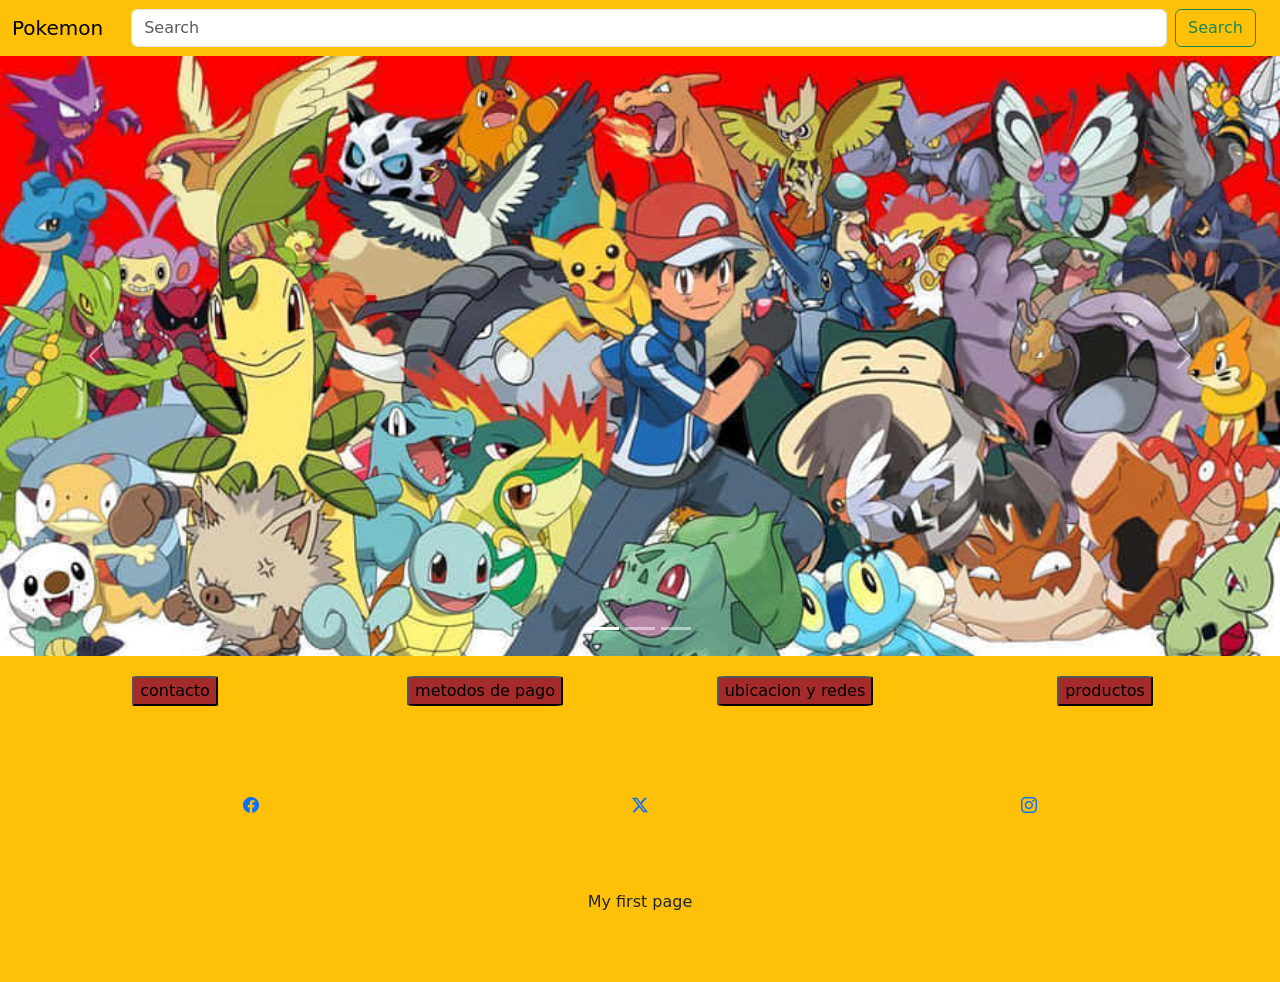
==== index.html @ 26d5f017 "version preliminar" ====
<!DOCTYPE html>
<html lang="en">
<head>
    <meta charset="UTF-8">
    <meta name="viewport" content="width=device-width, initial-scale=1.0">
    <link href="https://cdn.jsdelivr.net/npm/bootstrap@5.3.3/dist/css/bootstrap.min.css" rel="stylesheet" integrity="sha384-QWTKZyjpPEjISv5WaRU9OFeRpok6YctnYmDr5pNlyT2bRjXh0JMhjY6hW+ALEwIH" crossorigin="anonymous">
    <link rel="stylesheet" href="https://cdn.jsdelivr.net/npm/bootstrap-icons@1.11.3/font/bootstrap-icons.min.css">
    <link rel="stylesheet" href="estilos.css">
    <title>inicio</title>

</head>
<body>
  <!--navbar-->
  <nav class="navbar navbar-expand-sm bg-warning text-dark">
    <div class="container-fluid">
      <a class="navbar-brand" href="#">Pokemon</a>
        <div class="container-fluid">
          <form class="d-flex" role="search">
            <input class="form-control me-2" type="search" placeholder="Search" aria-label="Search">
            <button class="btn btn-outline-success" type="submit">Search</button>
          </form>
        </div>
      </nav>
  </nav>
 <!--carrusel-->
 <div id="carouselExampleIndicators" class="carousel slide">
  <div class="carousel-indicators">
    <button type="button" data-bs-target="#carouselExampleIndicators" data-bs-slide-to="0" class="active" aria-current="true" aria-label="Slide 1"></button>
    <button type="button" data-bs-target="#carouselExampleIndicators" data-bs-slide-to="1" aria-label="Slide 2"></button>
    <button type="button" data-bs-target="#carouselExampleIndicators" data-bs-slide-to="2" aria-label="Slide 3"></button>
  </div>
  <div class="carousel-inner">
    <div class="carousel-item active" >
      <img src="images/poke1.jpg" class="d-block w-100" alt="...">
    </div>
    <div class="carousel-item">
      <img src="images/poke2.jpg" class="d-block w-100" alt="...">
    </div>
    <div class="carousel-item">
      <img src="images/poke1.jpg" class="d-block w-100" alt="...">
    </div>
  </div>
  <button class="carousel-control-prev" type="button" data-bs-target="#carouselExampleIndicators" data-bs-slide="prev">
    <span class="carousel-control-prev-icon" aria-hidden="true"></span>
    <span class="visually-hidden">Previous</span>
  </button>
  <button class="carousel-control-next" type="button" data-bs-target="#carouselExampleIndicators" data-bs-slide="next">
    <span class="carousel-control-next-icon" aria-hidden="true"></span>
    <span class="visually-hidden">Next</span>
  </button>
</div>
<div class="container-fluid bg-warning text-dark">
  <div class="row">
    <div class="col-xs-12 col-sm-3 col-md-3"><button class="but-ton">contacto</button></div>
    <div class="col-xs-12 col-sm-3 col-md-3"><button class="but-ton">metodos de pago</button></div>
    <div class="col-xs-12 col-sm-3 col-md-3"><button class="but-ton">ubicacion y redes</button></div>
    <div class="col-xs-12 col-sm-3 col-md-3"><button class="but-ton">productos</button></div>

  </div>
</div>
<footer>
  <div class="container-fluid bg-warning p-5 text-center">
    <div class="row">
      <div class="col-xs-12 col-sm-4 col-md-4"><a href=""><i class="bi bi-facebook"></i></a></div>
      <div class="col-xs-12 col-sm-4 col-md-4"><a href=""><i class="bi bi-twitter-x"></i></a></div>
      <div class="col-xs-12 col-sm-4 col-md-4"><a href=""><i class="bi bi-instagram"></i></a></div> <br><br>

      <br><br><div>My first page</div>

      

    </div>

  </div>
</footer>

      <script src="https://cdn.jsdelivr.net/npm/bootstrap@5.3.3/dist/js/bootstrap.bundle.min.js" integrity="sha384-YvpcrYf0tY3lHB60NNkmXc5s9fDVZLESaAA55NDzOxhy9GkcIdslK1eN7N6jIeHz" crossorigin="anonymous"></script>
</body>
</html>
---- estilos.css ----
/*hoja de index con boostrap*/



.carousel-item{
max-height: 600px;

}
.but-ton{
    border-radius: 5%;
    background-color: brown;
}
.row{
    padding: 20px;
    justify-content: center;
    text-align: center;
}
/*hoja de contacto y pagos*/
body{
  background-color:rgb(255 193 7);
}

 .input__center{
    text-align: center; font-size: 30px;
 }
 .input__center--botton{
    font-size: 50px;
border-radius: 10px;
text-align: center;
}
.div__form{
 display: block;
 background-color:brown;
 margin: 100px;
 border-radius: 10px;
 padding: 100px;
}
.label__campo{
    font-size: 30px;

}
.input__campo{
    font-size: 50px;
    border-radius: 10px;
}
.form__flecx{
    text-align: center;
    gap: 10px;

}
.h2__two{
    text-align: center; letter-spacing: 2px;
}
.h2__two--one{
   text-align: center;
    font-size: 40px; word-spacing: 10px; 
}
/*hoja de nuestros productos*/
.ContainerDeFotos{
    display: flex;
    width: 1200px;
    height: 500px;
    gap: 20px; /* le da espaciado a las fotos*/
  flex-direction: row;
  justify-content: center;
  padding: 30px;
  margin: auto;
  background-color: brown;
  border-radius: 10px;
  
}
.ContainerDeFotos__x{
    border-radius: 10px;
    font-size: 50px;
    justify-content: center;
}
.ContainerDeFotos__boxi{
    display: flex;
    font-size: 30px; 
     border-radius: 10px;
     background-color: rgb(231, 135, 135);
     margin: auto
}
.e-x{
    display: flex;
 flex-direction: row;
 width: 700px;
justify-content: center;
    padding: 10px;
    margin: auto;
     background-color:brown;
    border-radius: 10px;
    font-size: 50px;
}
.ContainerDeFotos__p{
    display: flex;
    font-size: 30px;
    justify-content: center;
}
/*hoja de ubicacion*/

.div__box{
    display: grid;
  grid-template-areas: "box-one box-two";
width: 1200px;
height: 700px;
background-color: brown;
border-radius: 10px;
}
.box-one{
    display: flex;
    flex-direction: column;
    width: 600px;
    height: 700px;
    padding: 30px;
}
.box-two{
    width: 500px;
    height: 700px;
    display: flex;
    flex-direction: column;
 justify-content: baseline;
 padding: 30px;
    font-size: 30px;

    

}


@media screen and (max-width:578px) {
.label__campo{
    font-size: 20px;
    gap: 10px;
    }
    .input__campo{
    font-size: 20px;
    border-radius: 5px;
    padding: 15px;
    }
    .input__center{
        font-size: 20px;
    }
    .div__form{
        display: block;                    /*hoja de contactos-pagos-responsive*/    
        margin: 10px; 
        padding:40px 
    }
.h2__two--one{
    text-align: center;
    font-size: 30px;
}
.h2__two{
    text-align: center;
    font-size: 20px;
}
/*hoja mis productos*/
.ContainerDeFotos{
    display: flex;
flex-direction: column;
width: 400px;
height: 1200px;
justify-content: center;

}
.ContainerDeFotos__x{
display: flex;
    width: 120px;
 height: 200px;
 margin: auto;
}
.ContainerDeFotos__p{
    display: flex;
    font-size: 20px;
    justify-content: center;
}
.e-x{
    display: flex;
 flex-direction: row;
 width: 400px;
justify-content: center;
    padding: 10px;
    margin: auto;
     background-color:brown;
    border-radius: 10px;
    font-size: 20px;

}
/*hoja de ubicacion*/
.div__box{
    display: flex;
    flex-direction: column;
    justify-content: center;
    width: 400px;
    height: 1000px;
    border-radius: 10px;
padding: 10px;
margin: 40px;
}

.box-one{
    display: flex;
    flex-direction: column;
    width: 300px;
 height: 400px;
 padding: 10px;
 justify-content: center;
 margin: auto;
}
.box-two{
    display: flex;
    flex-direction: column;
 justify-content: center;
    font-size: 20px;
    width: 400px;
    height: 600px;

}
}


@media screen and (min-width:1024px)
{
    .label__campo{
        font-size: 30px;
        gap: 10px;
        }
        .input__campo{
        font-size: 30px;
        border-radius: 5px;
        padding: 15px;
        }
        .input__center{
            font-size: 30px;
        }
        .div__form{
            display: block;                    /*hoja de contactos-pagos-responsive*/    
            margin: 10px; 
            padding:40px 
        }
        .h2__two--one{
            text-align: center;
            font-size: 30px;
        }
        .h2__two{
            text-align: center;
            font-size: 20px;
        }
        .input__center{
            font-size: 30px;
            text-align: center;
        }

        /*hoja mis productos*/
        .ContainerDeFotos__x{
            display: flex;
                width: 180px;
             height: 200px;
             margin: auto;
            }
            .ContainerDeFotos__p{
                display: flex;
                font-size: 20px;
                justify-content: center;
            }
            .e-x{
                display: flex;
             flex-direction: row;
             width: 400px;
            justify-content: center;
                padding: 10px;
                margin: auto;
                 background-color:brown;
                border-radius: 10px;
                font-size: 20px;
            
            }
            .ContainerDeFotos{
                display: flex;
            flex-direction: row;
            width: 900px;
            height: 400px;
            justify-content: center;
            

}


}
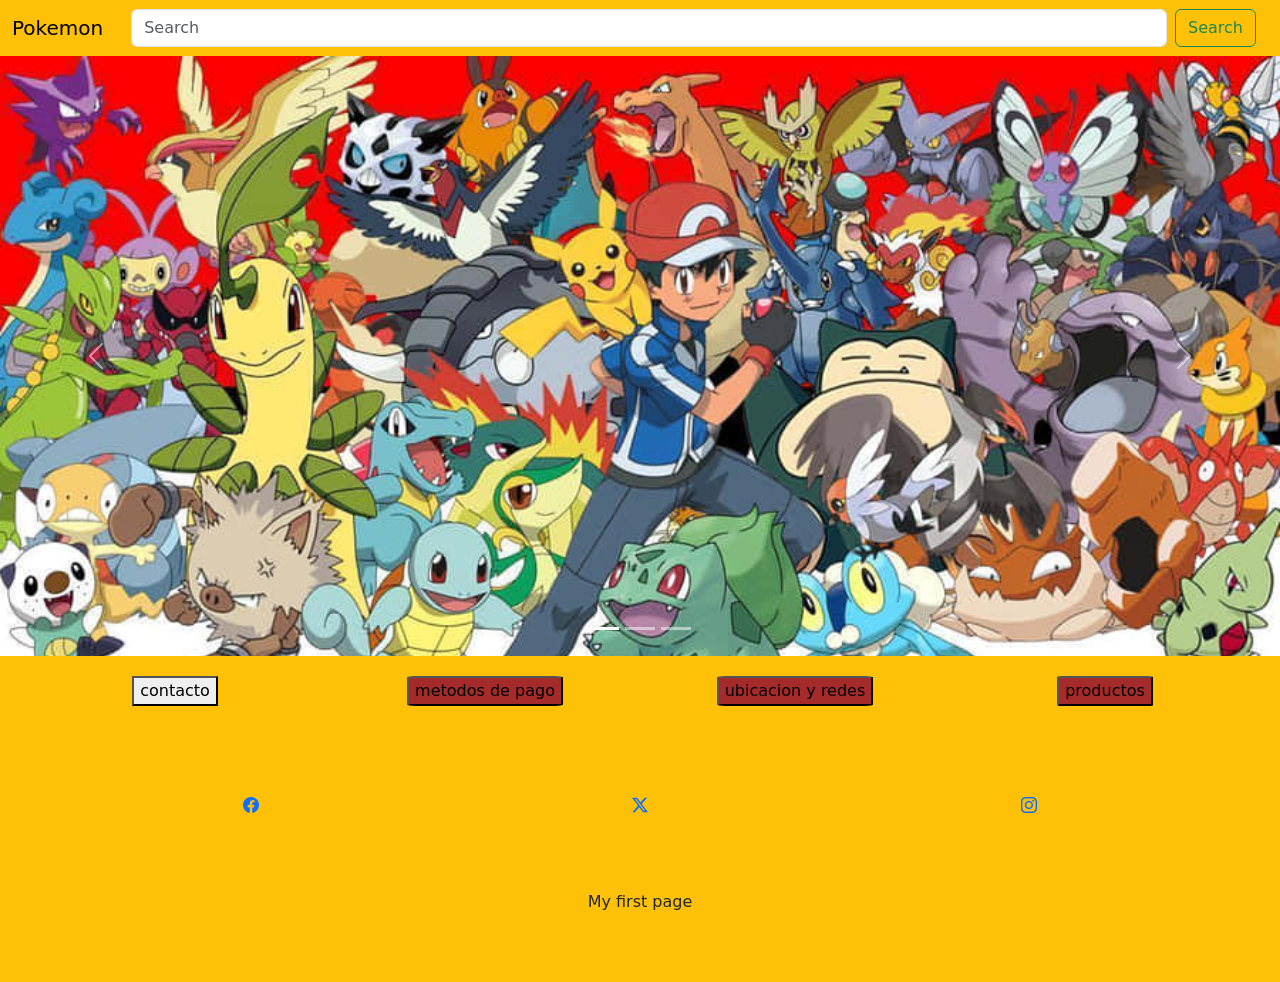
==== commit 873b36be: "index modificado" ====
--- a/index.html
+++ b/index.html
@@ -51,10 +51,10 @@
 </div>
 <div class="container-fluid bg-warning text-dark">
   <div class="row">
-    <div class="col-xs-12 col-sm-3 col-md-3"><button class="but-ton">contacto</button></div>
-    <div class="col-xs-12 col-sm-3 col-md-3"><button class="but-ton">metodos de pago</button></div>
-    <div class="col-xs-12 col-sm-3 col-md-3"><button class="but-ton">ubicacion y redes</button></div>
-    <div class="col-xs-12 col-sm-3 col-md-3"><button class="but-ton">productos</button></div>
+    <div class="col-xs-12 col-sm-3 col-md-3"><button class="but"><a href="../boostrap/pages/contacto.html"></a>contacto</button></div>
+    <div class="col-xs-12 col-sm-3 col-md-3"><button class="but-ton"><a href="../boostrap/pages/pagos.html"></a>metodos de pago</button></div>
+    <div class="col-xs-12 col-sm-3 col-md-3"><button class="but-ton"><a href="../boostrap/pages/ubicacion.html"></a>ubicacion y redes</button></div>
+    <div class="col-xs-12 col-sm-3 col-md-3"><button class="but-ton"><a href="../boostrap/pages/productos.html"></a>productos</button></div>
 
   </div>
 </div>
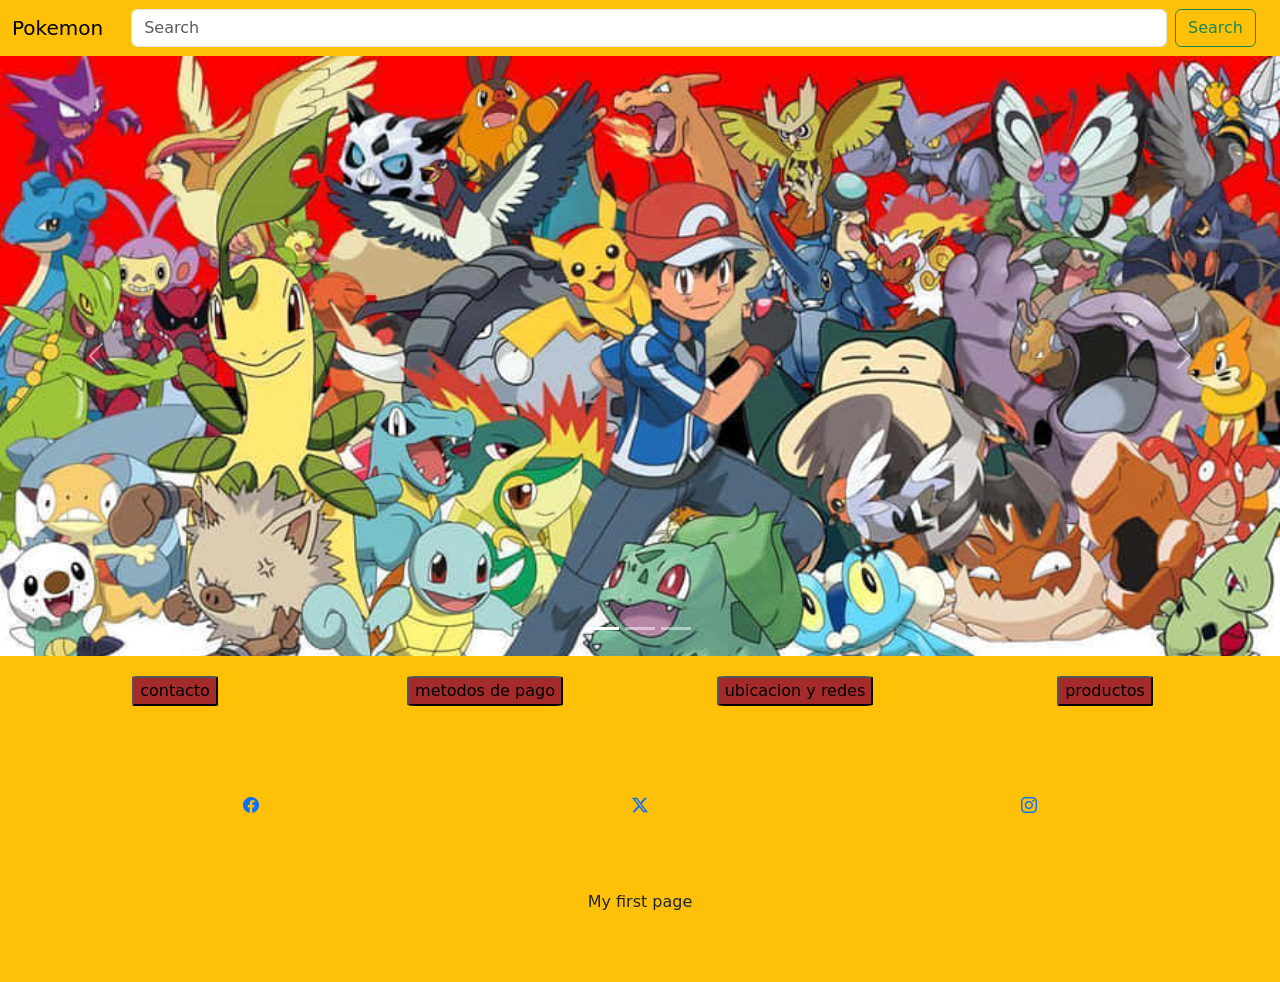
==== commit c7389f24: "index otra vez" ====
--- a/index.html
+++ b/index.html
@@ -51,7 +51,7 @@
 </div>
 <div class="container-fluid bg-warning text-dark">
   <div class="row">
-    <div class="col-xs-12 col-sm-3 col-md-3"><button class="but"><a href="../boostrap/pages/contacto.html"></a>contacto</button></div>
+    <div class="col-xs-12 col-sm-3 col-md-3"><button class="but-ton"><a href="../boostrap/pages/contacto.html"></a>contacto</button></div>
     <div class="col-xs-12 col-sm-3 col-md-3"><button class="but-ton"><a href="../boostrap/pages/pagos.html"></a>metodos de pago</button></div>
     <div class="col-xs-12 col-sm-3 col-md-3"><button class="but-ton"><a href="../boostrap/pages/ubicacion.html"></a>ubicacion y redes</button></div>
     <div class="col-xs-12 col-sm-3 col-md-3"><button class="but-ton"><a href="../boostrap/pages/productos.html"></a>productos</button></div>
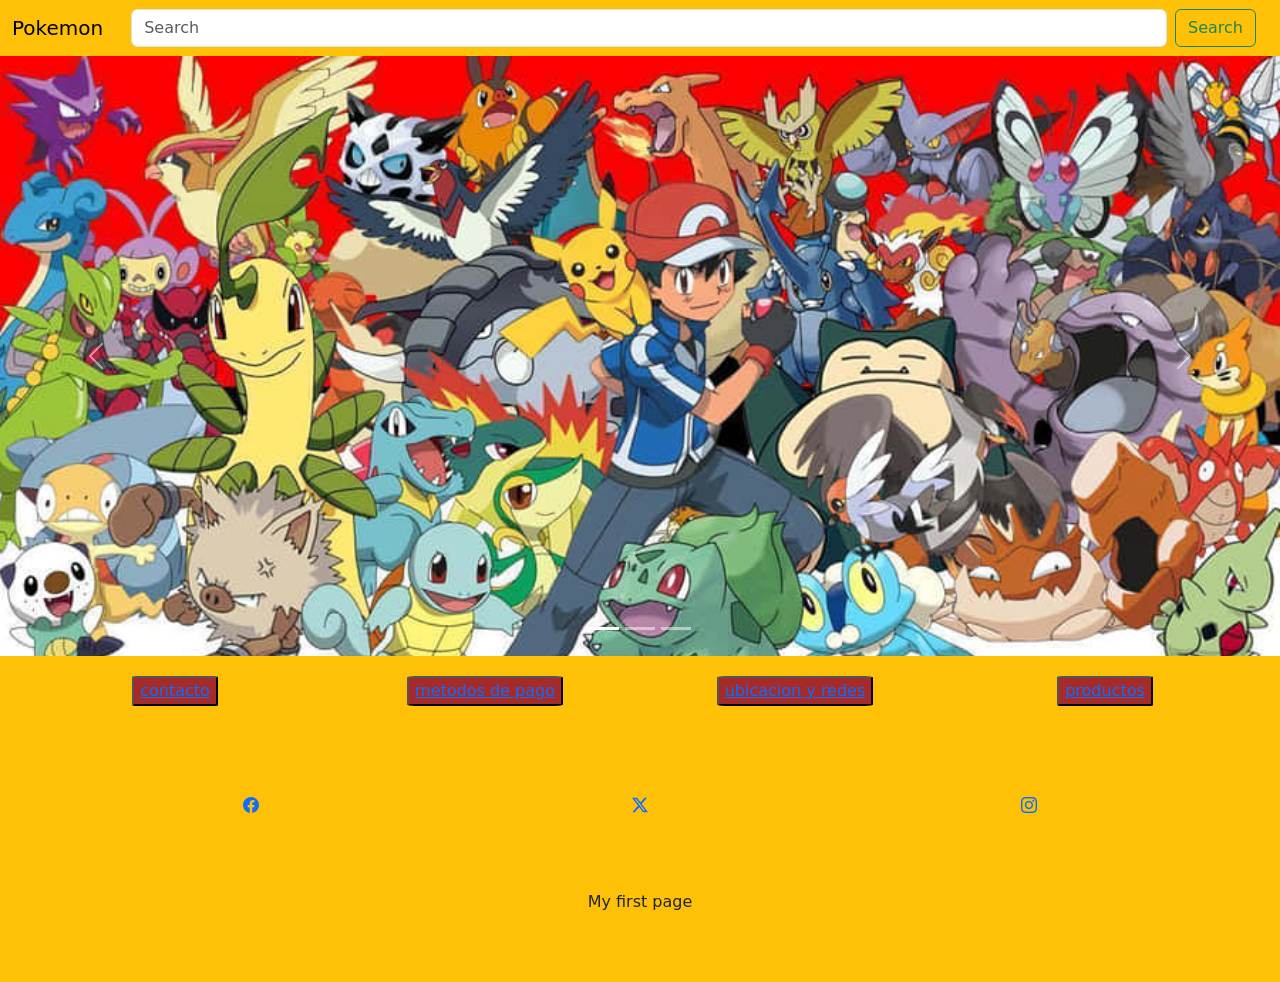
==== commit 7d90c3da: "a" ====
--- a/index.html
+++ b/index.html
@@ -51,10 +51,10 @@
 </div>
 <div class="container-fluid bg-warning text-dark">
   <div class="row">
-    <div class="col-xs-12 col-sm-3 col-md-3"><button class="but-ton"><a href="../boostrap/pages/contacto.html"></a>contacto</button></div>
-    <div class="col-xs-12 col-sm-3 col-md-3"><button class="but-ton"><a href="../boostrap/pages/pagos.html"></a>metodos de pago</button></div>
-    <div class="col-xs-12 col-sm-3 col-md-3"><button class="but-ton"><a href="../boostrap/pages/ubicacion.html"></a>ubicacion y redes</button></div>
-    <div class="col-xs-12 col-sm-3 col-md-3"><button class="but-ton"><a href="../boostrap/pages/productos.html"></a>productos</button></div>
+    <div class="col-xs-12 col-sm-3 col-md-3"><button class="but-ton"><a href="pages/contacto.html">contacto</a></button></div>
+    <div class="col-xs-12 col-sm-3 col-md-3"><button class="but-ton"><a href="pages/pagos.html">metodos de pago</a></button></div>
+    <div class="col-xs-12 col-sm-3 col-md-3"><button class="but-ton"><a href="pages/ubicacion.html">ubicacion y redes</a></button></div>
+    <div class="col-xs-12 col-sm-3 col-md-3"><button class="but-ton"><a href="pages/productos.html">productos</a></button></div>
 
   </div>
 </div>
